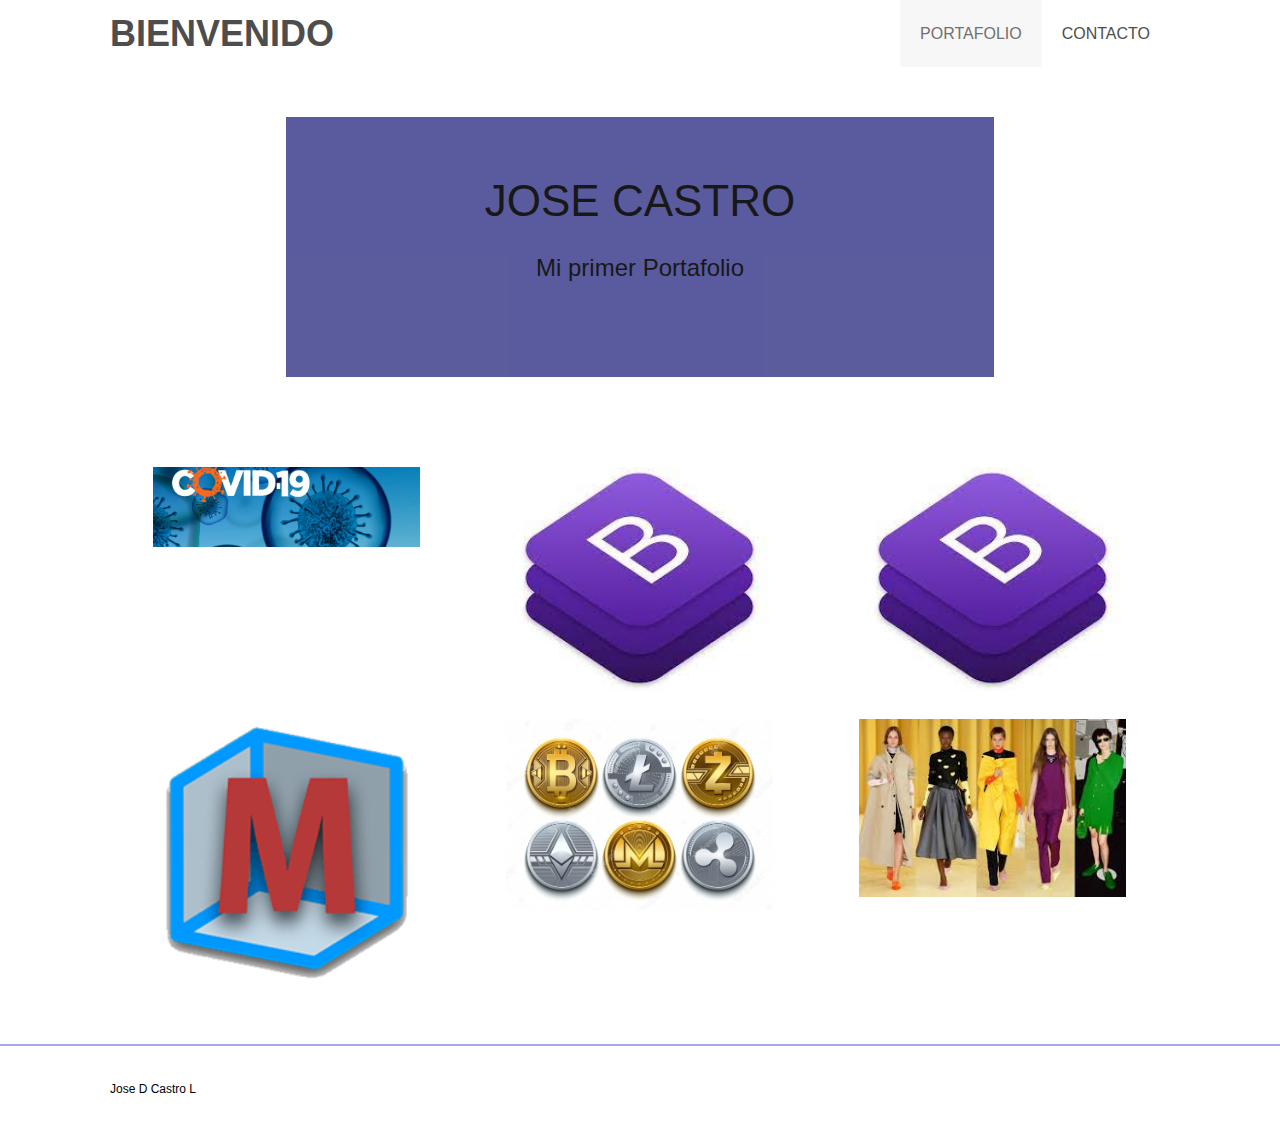
==== index.html @ b9d7e9da "Agregamos App y Estilos" ====
<!DOCTYPE html>
<html lang="en">
<head>
  <meta charset="UTF-8">
  <meta name="viewport" content="width=device-width, initial-scale=1.0">
  <link rel="stylesheet" href="https://use.fontawesome.com/releases/v5.6.1/css/all.css" integrity="sha384-gfdkjb5BdAXd+lj+gudLWI+BXq4IuLW5IT+brZEZsLFm++aCMlF1V92rMkPaX4PP" crossorigin="anonymous">
  <link rel="stylesheet" href="css/style.css">
  <title>Portafolio Jose Castro</title>
</head>
<body>
  <header>
    <nav id="navbar">
      <div class="container">
        <h1 class="logo"><a href="index.html">Bienvenido </a></h1>
        <ul id="main-nav" class="txt-btn">
          <li><a class="current" href="index.html">Portafolio</a></li>
          <li><a href="contacto.html">Contacto</a></li>
        </ul>
      </div>
    </nav>

    <div id="showcase-home">
      <div class="showcase-banner">
        <h1 class="subpage">Jose Castro</h1>
        <p class="large">Mi primer Portafolio</p>
      </div>
    </div>

  </header>

  <section id="portfolio">
    <div class="container">
      <div class="portfolio-content">
        <div class="box">
          <a href="https://josedcastrol27.github.io/webcovid19/Inicio.html">
            <img src="img/covid19.jpg" alt="">
          </a>
        </div>
        <div class="box">
          <a href="https://josedcastrol27.github.io/onepage/index.html">
            <img src="img/Bootstrap.png" alt="">
          </a>
        </div>
        
        
        <div class="box">
          <a href="https://josedcastrol27.github.io/Pagina_Bootstrap/">
            <img src="img/Bootstrap.png" alt="">
          </a>
        </div>
        <div class="box">
          <a href="https://josedcastrol27.github.io/Materializecss/">
            <img src="img/Materialize.png" alt="">
          </a>
        </div>
      </div>
      <div class="portfolio-content">
        <div class="box">
          <a href="https://josedcastrol27.github.io/criptomonedas/">
            <img src="img/bitcoins.jpg" alt="">
          </a>
        </div>
        <div class="box">
          <a href="https://josedcastrol27.github.io/Pagina-de-moda/">
            <img src="img/moda.jpg" alt="">
          </a>
      </div>
    </div>
  </section>

  <hr>

  <footer id="main-footer">
    <div class="container">
      <p class="small">Jose D Castro L</p>
        <ul>
          
        </ul>
    </div>
  </footer>

</body>
</html>
---- css/style.css ----
:root {
    --main-color: #f7f7f7;
    --primary-color: hsl(0, 0%, 77%);
    --secondary-color: #494a94;
  }
  
  * {
    margin: 0;
    padding: 0;
    box-sizing: border-box;
  }
  
  body,
  html {
    font-family: 'Raleway', sans-serif;
    color: black;
    line-height: 1.7em;
  }
  
  a {
    color: #4d4d4d;
    text-decoration: none;
  }
  
  h1 {
    padding-bottom: 20px;
    font-size: 44px;
    font-weight: normal;
    text-transform: uppercase;
  }
  
  h4 {
    font-size: 22px;
    font-weight: bold;
    text-transform: uppercase;
  }
  
  h1.logo {
    font-size: 2.25em;
    font-weight: bold;
  }
  
  p {
    margin: 10px 0;
    font-size: 1em;
  }
  
  p.small {
    font-size: 12px;
  }
  
  p.large {
    font-size: 24px;
  }
  
  .txt-btn {
    font-size: 1em;
    text-transform: uppercase;
  }
  
  hr {
    border: .5px solid #a7a7f1;
  }
  .container {
    margin: auto;
    max-width: 1100px;
    overflow: auto;
    padding: 0 20px;
  }
  
  .btn {
    display: inline-block;  
    font-size: 1.125em;
    padding: 13px 20px;
    border: none;
    cursor: pointer;
  }
  
  .btn:hover {
    background-color: var(--primary-color);
    color: #4d4d4d;
  }
  
  .btn-light {
    background-color: var(--main-color);
    color: #4d4d4d;
  }
  
  .btn-dark {
    background-color: #4d4d4d;
    color: rgb(152, 129, 216);
  }
  
  #navbar {
    overflow: auto;
  }
  
  #navbar .logo{
    float: left;
    padding-top: 20px;
  }
  
  #navbar ul{
    list-style: none;
    float: right;
  }
  
  #navbar ul li {
    float: left;
  }
  
  #navbar ul li a {
    display: block;
    padding: 20px;
    text-align: center;
  }
  
  #navbar ul li a:hover,
  #navbar ul li a.current {
    background: var(--main-color);
    color: #707070;
  }
  
  #showcase-home {
    background-image: url("../img/home.jpg");
    background-repeat: no-repeat;
    background-position: center;
    background-size: cover;
    height: 40vh;
    padding: 50px;
  }
  
  #showcase {
    background: var(--primary-color);
    height: 40vh;
    padding: 50px;
  }
  
  #showcase .showcase-banner,
  #showcase-home .showcase-banner{
    background: var(--secondary-color);
    height: 100%;
    width: 60%;
    margin: auto;
    padding-top: 40px;
    text-align: center;
  }
  
  #showcase-home .showcase-banner {
    opacity: 0.9;
  }
  
  #showcase h1,
  #showcase-home h1 {
    padding: 30px;
  }
  
  #portfolio {
    text-align: center;
    padding-top: 30px;
    padding-bottom: 40px;
    width: 100%;
  }
  
  #portfolio .portfolio-nav {
    display: table;
    margin: 0 auto;
    padding-bottom: 20px;
  }
  
  #portfolio ul{
    list-style: none;
    float: right;
  }
  
  #portfolio ul li {
    float: left;
  }
  
  #portfolio ul li a {
    display: block;
    padding: 20px;
    text-align: center;
  }
  
  .box {
    float: left;
    width: 33.3%;
    padding:10px;
  }
  
  .box img {
    width: 80%;
  }
  
  .box a:hover img{
    transform: scale(1.0); 
  }
  
  .single-project {
    padding-top: 30px;
    padding-bottom: 100px;
  }
  
  .single-project img{
    padding-bottom: 20px;
  
  }
  
  .box-portfolio {
    float: left;
    width: 50%;
    padding:20px;
  }
  
  .box-portfolio p {
    padding-bottom: 12px;
  }
  
  .box-portfolio img {
    width: 100%;
  }
  
  .box-portfolio ul {
    list-style: none;
    padding-bottom: 20px;
  }
 
  
  #main-footer {
    height: 80px;
    padding-top: 20px;
  }
  
  #main-footer p {
    float: left;
  }
  
  #main-footer ul {
    float: right;
    list-style: none;
  }
  
  #main-footer ul li {
    float: left;
  }
  
  #main-footer ul li i {
    color: var(--main-color);
  }
  
  #main-footer ul li a {
    display: block;
    padding: 10px;
    text-align: center;
  }
  #contact {
    height: 700px;
    padding-top: 50px; 
    padding-bottom: 100px; 
  }
  
  #contact .box-contact-features {
    float: left;
    width: 33.3%;
    text-align: center;
  }
  
  #contact .box-contact-features i {
    padding-bottom: 20px;
  }
  
  #contact .box-contact-features p {
    line-height: .8em;
  }
  
  #contact .features-contact .box-form{
    float: left;
    width: 50%;
    padding: 60px 10px 20px 10px;
  }
  
  #contact .features-contact .box-form iframe{
    width: 100%;
    height: 400px;
  }
  
  #contact #contact-form .single-form {
    margin-bottom: 20px;
  }
  
  #contact-form label {
    display: block;
    margin-bottom: 5px;
  }
  
  #contact-form input,
  #contact-form textarea {
    width: 100%;
    padding: 10px;
    border: 1px #ddd solid;
  }
  
  #contact-form textarea {
    height: 200px;
  }
  
  #contact-form input:focus,
  #contact-form textarea:focus {
    outline: none;
    border-color: var(--main-color);
  }
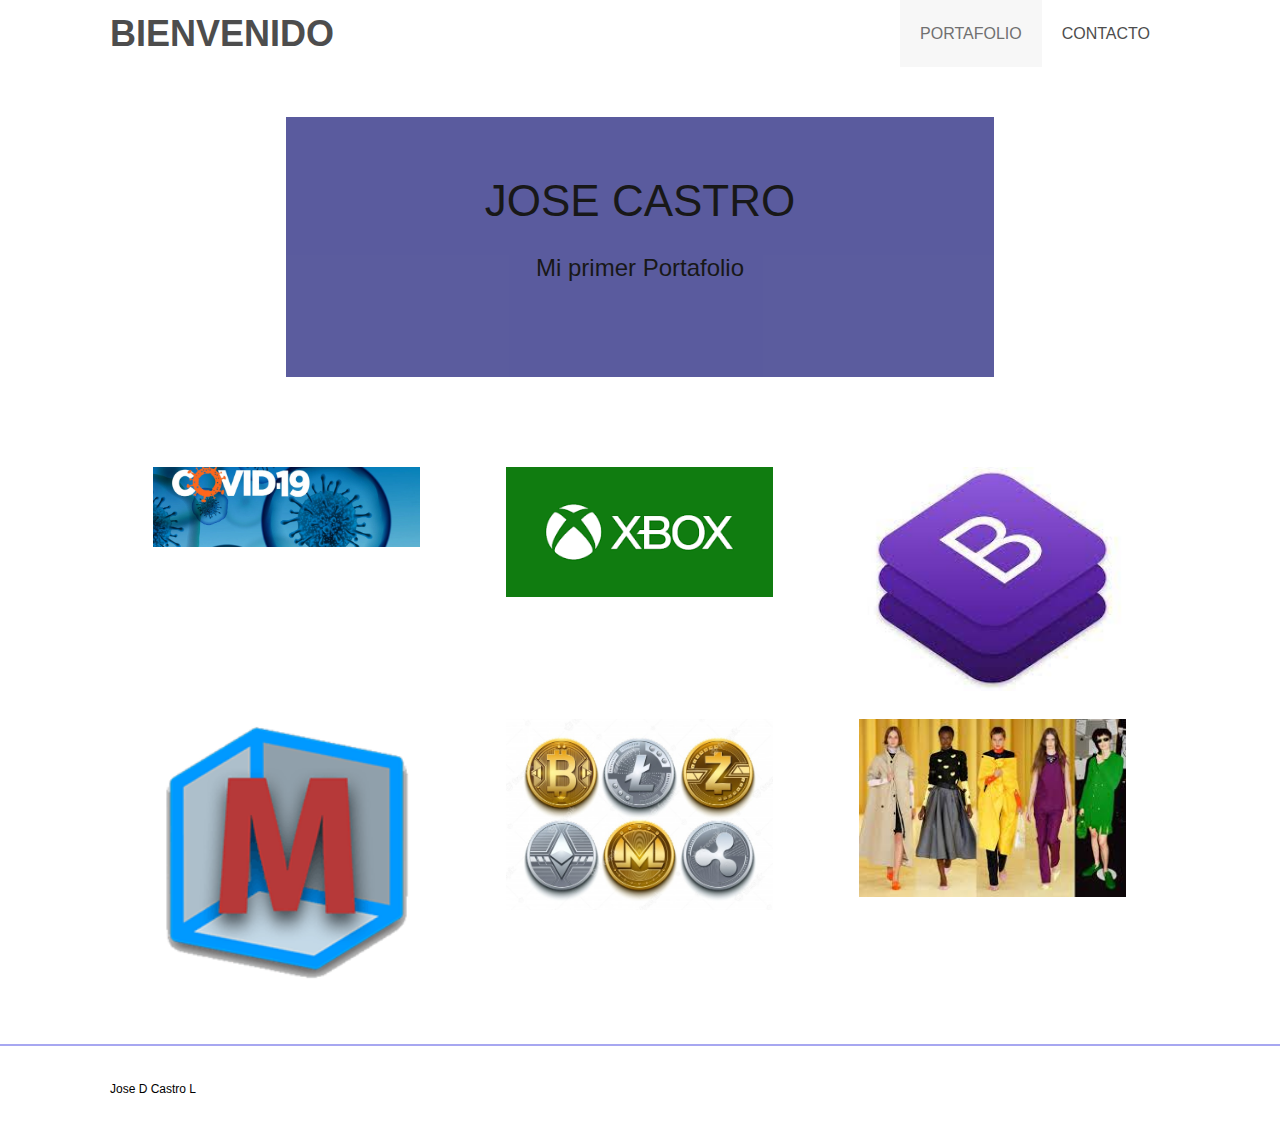
==== commit 0655dc64: "modificamos index" ====
--- a/index.html
+++ b/index.html
@@ -38,7 +38,7 @@
         </div>
         <div class="box">
           <a href="https://josedcastrol27.github.io/onepage/index.html">
-            <img src="img/Bootstrap.png" alt="">
+            <img src="img/Xbox.png" alt="">
           </a>
         </div>
         
